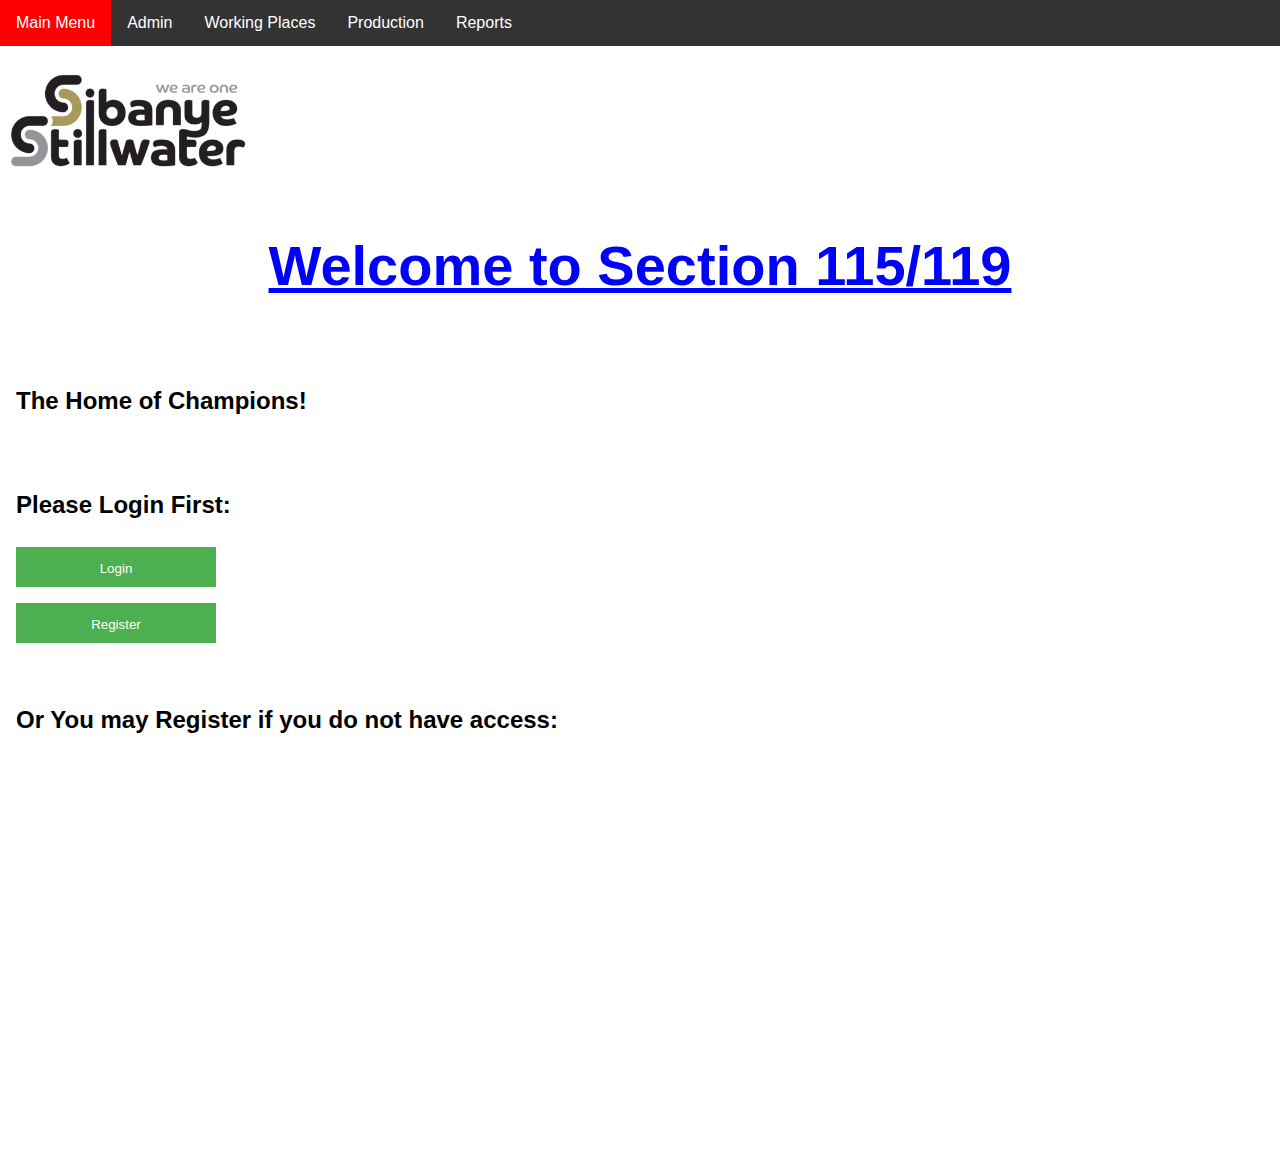
==== index.html @ 2cceb963 "index.html" ====
<!-- When you write anything between "<!--" it is only there as a reminder and will not show in the web page. -->
<!-- You must start every page in html with <!Doctype html> followed by <html> and <head>, you must also remember to close it again with </head> and </html> -->
<!DOCTYPE html>
<html>
	<head>
		<!-- The title of the page is typed between <title> and </title> -->
		<title>115/119</title>
		<meta name="viewport" content="width=device-width, initial-scale=1">
		<link rel="stylesheet" href="styles.css"><!-- CSS stands for Cascading Stile Sheet -->
		<link rel="stylesheet" href="https://cdnjs.cloudflare.com/ajax/libs/font-awesome/4.7.0/css/font-awesome.min.css">
		<link rel="icon" href="favicon.ico" type="image/icon" sizes="16x16">
	</head>

	<body>

		<div class="navbar"><script src='homemenu.js'></script></div>
		
				<p>  </p>
		
		<img src="logo.png" alt="Logo" class="logo" style="padding: 2px">
		<!-- This is to add an image to your web page... "src" stands for source which is the name and location of the image. Make sure that the extention of 
		the file is correct by right clicking on it and propeties. You can adjust the image size by adding height attribure e.g. height -->

		<!-- The background image can be repeated either over the whole screen: "background-image:url(logo.png);" ,or only once: "background-repeat:no-repeat;" ,
		or only repeat horizontally: "background-repeat:repeat-x;" ,or only repeat vertically: "background-repeat:repeat-y;" -->
		
		<!-- My Logo wil nie wys op die regter kant nie -->
		
		<h1><u>Welcome to Section 115/119</u></h1>
		<!-- The <h1> is the biggest header and <h6> the smallest -->
		<!-- The <u> is to undertile something -->

		<div class="main">
			<h2>The Home of Champions!</h2>
			
			<br><!-- The <br /> is to insert a break to the next line -->
			</br>
			
			<h2>Please Login First:</h2>
		
			<button onclick="document.getElementById('id01').style.display='block'" style="width:200px;">Login</button>
		
			<br>
			<button onclick="document.getElementById('id02').style.display='block'" style="width:200px;">Register</button>
			</br>
			
		<!-- Login begin hier -->
		<div id="id01" class="modal">
			<form class="modal-content animate" action="/action_page.php" method="post">
				<div class="imgcontainer">
					<span onclick="document.getElementById('id01').style.display='none'" class="close" title="Close Window">&times;</span>
					
					<!-- Span tags is useful when you want to only highlight something that is standing in between the span tags -->
					
					<img src="logo.png" alt="Logo" class="logo" style="padding: 2px">
				</div>
				<div class="container">
					<label for="uname"><b>Username</b></label>
					<input type="text" placeholder="Enter Username" name="uname" required>
					<label for="psw"><b>Password</b></label>
					<input type="password" placeholder="Enter Password" name="psw" required>
					<button type="submit">Login</button>
					<input type="checkbox" checked="checked" name="remember"> Remember me
				</div>
				<div class="container" style="background-color:#f1f1f1">
					<button type="button" onclick="document.getElementById('id01').style.display='none'" class="cancelbtn">Cancel</button>
					<span class="psw">Forgot <a href="#">password?</a></span>
				</div>
			</form>
		</div>
		
		<br>
		
		</br>
		
		<h2>Or You may Register if you do not have access:</h2>		
		
		<!-- Registrasie begin hier -->
		<div id="id02" class="modal">
			<form class="modal-content animate" action="/action_page.php" method="post">
				<div class="imgcontainer">
					<span onclick="document.getElementById('id02').style.display='none'" class="close" title="Close Window">&times;</span>
					<img src="logo.png" alt="Logo" class="logo" style="padding: 2px">
				</div>
				<div class="container">
					<label for="reg-fullnames"><b>Full Names*</b></label>
					<input type="text" id="reg-fullnames" placeholder="Enter your full names" name="FullNames" required>
					
					<label for="reg-surname"><b>Surname*</b></label>
					<input type="text" id="reg-surname" placeholder="Enter your surname" name="Surname" required>
					
					<label for="reg-email"><b>Email*</b></label>
					<input type="text" id="reg-email" placeholder="Enter Email" name="Email" required>
					
					<label for="reg-username"><b>Username*</b></label>
					<input type="text" id="reg-username" placeholder="Enter Username" name="Username" required>
					
					<label for="reg-password"><b>Password*</b></label>
					<input type="password" id="reg-password" placeholder="Enter Password" name="Password" required>
					
				</div>
				<div class="container" style="background-color:#f1f1f1">
					<button type="button">Register</button>
					<span class="psw"><a href="javascrip:void(0);" onclick="document.getElementById('id02').style.display='none'" class="cancelbtn">Close</a></span>
				</div>
			</form>
		</div>

		
		<!-- Register Form begin hier -->
		
		
		<script>
			// Kry die Login Screen
			var modal = document.getElementById('id01');
			
			// Kry die Registrasie Screen
			var modal = document.getElementById('id02');
	
			// Hy moet die Login Screen toe maak wanneer jy buite die blokkie druk!
			window.onclick = function(event) {
			if (event.target == modal) {
			modal.style.display = "none";
				}
			}
			
			

		</script>
			
	</body>

</html>
---- styles.css ----
/* When you want to add footnotes in this CSS (Cascading Stile Sheet) you can not use: "<!-- & -->" but must use " /* " in stead! */

img.logo {
	width: 20%;
	position: responsiveness;
	padding-top: 6%;
	padding-left: 70%
}

body {
  font-family: Arial, Helvetica, sans-serif;
}
* {box-sizing: border-box;}
	body {margin:0;}

h1 {
/* This is my header 1 style */
	font-size: 350%;
    color: blue;
    text-align: center;
	padding: 15px;
}

p {
    color: black;
}

body {
  font-family: Arial, Helvetica, sans-serif;
  margin: 0;
}

.increasefont:hover{
	font-size:1.1em;
}
	

.navbar {
  overflow: hidden;
  background-color: #333;
  font-family: Arial;
}

.navbar a {
  float: left;
  font-size: 16px;
  color: white;
  text-align: center;
  padding: 14px 16px;
  text-decoration: none;
}

.dropdown {
  float: left;
  overflow: hidden;
}

.dropdown .dropbtn {
  font-size: 16px;
  border: none;
  outline: none;
  color: white;
  padding: 14px 16px;
  background-color: inherit;
  font-family: inherit;
  margin: 0;
}

.navbar a:hover, .dropdown:hover .dropbtn {
  background-color: red;
}

.dropdown-content {
  display: none;
  position: absolute;
  background-color: #f9f9f9;
  min-width: 160px;
  box-shadow: 0px 8px 16px 0px rgba(0,0,0,0.2);
  z-index: 1;
}

.dropdown-content a {
  float: none;
  color: black;
  padding: 12px 16px;
  text-decoration: none;
  display: block;
  text-align: left;
}

.dropdown-content a:hover {
  background-color: #ddd;
}

.dropdown:hover .dropdown-content {
  display: block;
} 

/* Add responsiveness - on screens less than 500px, make the navigation links appear on top of each other, instead of next to each other */
@media screen and (max-width: 500px) {
  .navbar a {
    float: none;
    display: block;
    width: 100%;
    text-align: left; /* If you want the text to be left-aligned on small screens */
  }
}

.main {
  padding: 16px;
  margin-top: 30px;
  height: 800px;   /* Was 100% , toe maak ek dit 800px om te sien of ek my logo kan sien deur te kan scroll */
}

.input-container {
  display: -ms-flexbox; /* IE10 */
  display: flex;
  width: 100%;
  margin-bottom: 15px;
}

.icon {
  padding: 10px;
  background: dodgerblue;
  color: white;
  min-width: 50px;
  text-align: center;
}

.input-field {
  width: 100%;
  padding: 10px;
  outline: none;
}

.input-field:focus {
  border: 2px solid dodgerblue;
}

/* Set a style for the submit button */
.btn {
  background-color: dodgerblue;
  color: white;
  padding: 15px 20px;
  border: none;
  cursor: pointer;
  width: 100%;
  opacity: 0.9;
}

.btn:hover {
  opacity: 1;
}

/* Full-width input fields */
input[type=text], input[type=password] {
  width: 100%;
  padding: 12px 20px;
  margin: 8px 0;
  display: inline-block;
  border: 1px solid #ccc;
  box-sizing: border-box;
}

/* Set a style for all buttons */
button {
  background-color: #4CAF50;
  color: white;
  height: 40px;
  padding: 14px 20px;
  margin: 8px 0;
  border: none;
  cursor: pointer;
}

button:hover {
  opacity: 0.8;
}



/* Extra styles for the cancel button */
.cancelbtn {
  width: 100px;
  height: 40px;
  padding: 10px 18px;
  background-color: #f44336;
  text-decoration: none;
  color: #FFF;
}

/* Center the image and position the close button */
.imgcontainer {
  text-align: center;
  margin: 24px 0 12px 0;
  position: relative;
}

img.avatar {
  width: 20%;
  border-radius: 10%;
}

.container {
  padding: 16px;
}

span.psw {
  float: right;
  padding-top: 16px;
}

/* The Modal/Login screen (background) */
.modal {
  display: none; /* Hidden by default */
  position: fixed; /* Stay in one place */
  z-index: 1; /* Sit on top */
  left: 0;
  top: 0;
  width: 100%; /* Full width */
  height: 100%; /* Full height */
  overflow: auto; /* Enable scroll if needed */
  background-color: rgb(0,0,0); /* Fallback color */
  background-color: rgba(0,0,0,0.4); /* Black w/ opacity */
  padding-top: 40px;
}

/* Modal Content/Box - Dit wat binne in die Login boks is */
.modal-content {
  background-color: #fefefe;
  margin: 5% auto 15% auto; /* 5% from the top, 15% from the bottom and centered */
  border: 1px solid #888;
  width: 55%; /* Could be more or less, depending on screen size */
  position: relative; /* To place logo within dimentions */
}

/* The Close Button (x) */
.close {
  position: absolute;
  right: 25px;
  top: 0;
  color: #000;
  font-size: 35px;
  font-weight: bold;
}

.close:hover,
.close:focus {
  color: red;
  cursor: pointer;
}

/* Add Zoom Animation */
.animate {
  -webkit-animation: animatezoom 0.6s;
  animation: animatezoom 0.6s
}

@-webkit-keyframes animatezoom {
  from {-webkit-transform: scale(0)} 
  to {-webkit-transform: scale(1)}
}
  
@keyframes animatezoom {
  from {transform: scale(0)} 
  to {transform: scale(1)}
}

/* Change styles for span and cancel button on extra small screens */
@media screen and (max-width: 300px) {
  span.psw {
     display: block;
     float: none;
  }
  .cancelbtn {
     width: 100px;
  }
}
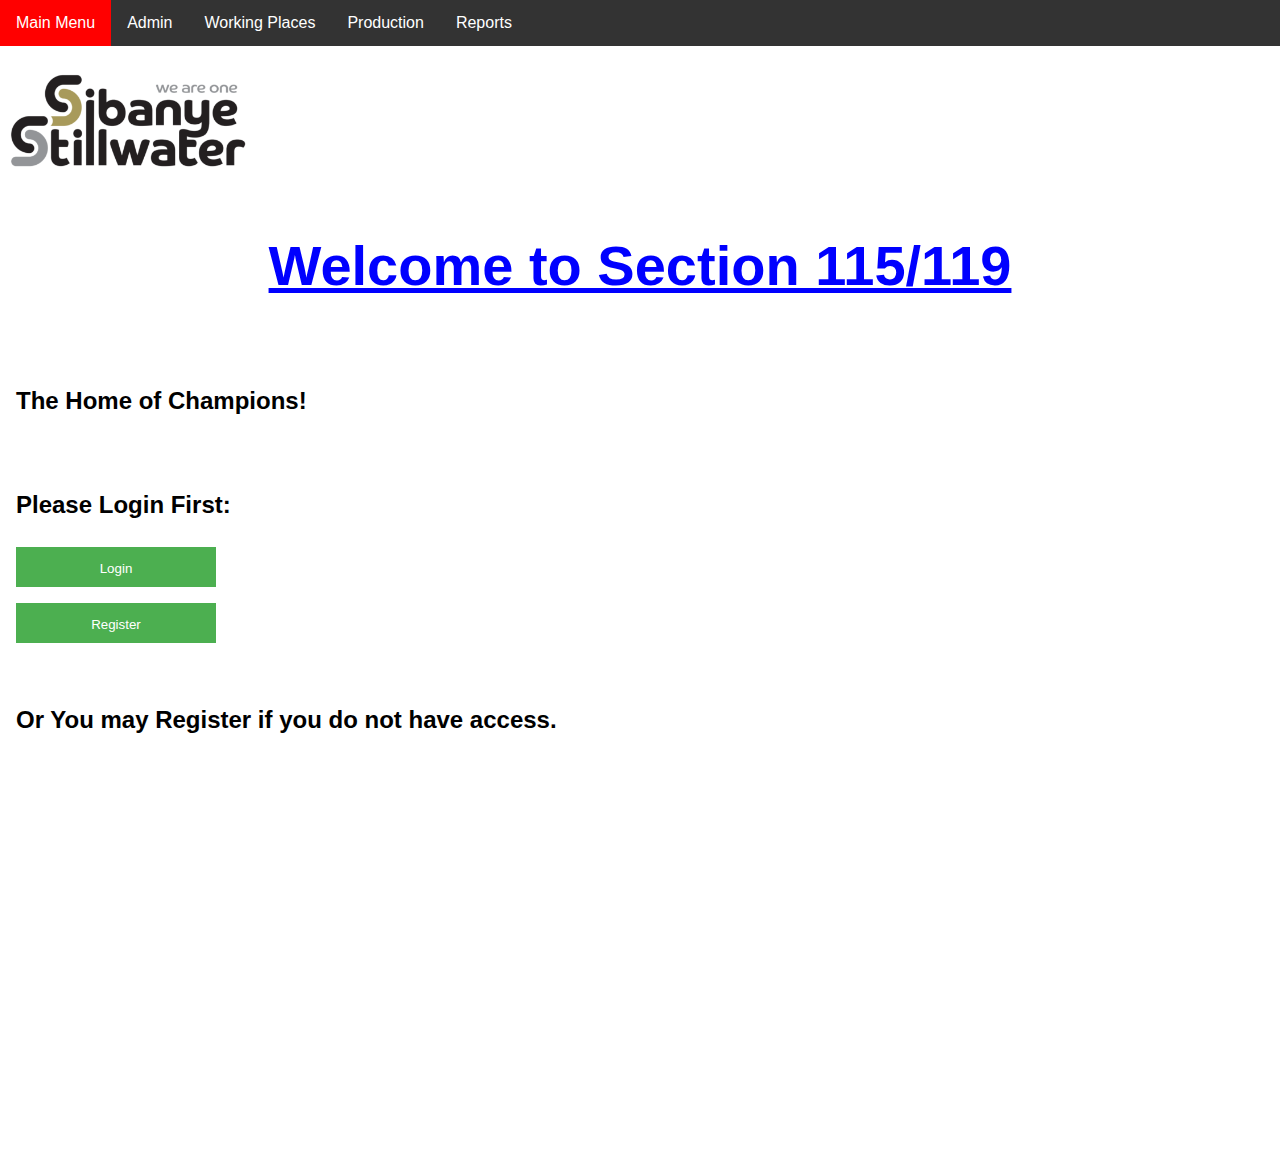
==== commit 1350deb6: "index.html" ====
--- a/index.html
+++ b/index.html
@@ -73,8 +73,12 @@
 		
 		</br>
 		
-		<h2>Or You may Register if you do not have access:</h2>		
+		<h2>Or You may Register if you do not have access.</h2>		
 		
+		<br>
+		
+		</br>
+				
 		<!-- Registrasie begin hier -->
 		<div id="id02" class="modal">
 			<form class="modal-content animate" action="/action_page.php" method="post">
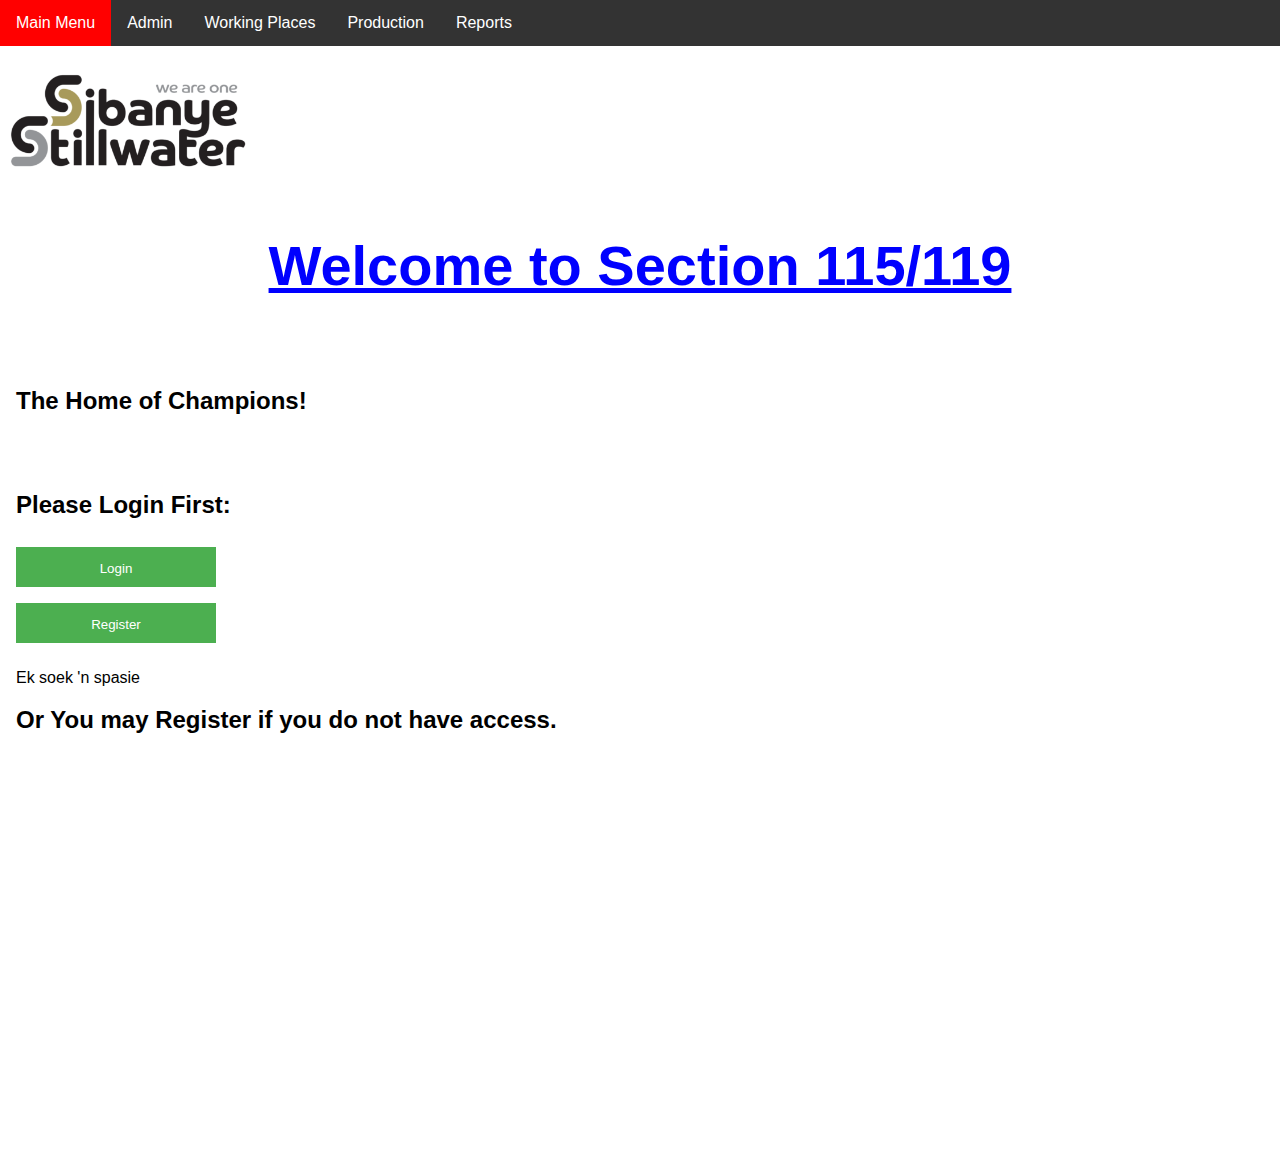
==== commit f79792bd: "index.html" ====
--- a/index.html
+++ b/index.html
@@ -66,12 +66,16 @@
 					<button type="button" onclick="document.getElementById('id01').style.display='none'" class="cancelbtn">Cancel</button>
 					<span class="psw">Forgot <a href="#">password?</a></span>
 				</div>
+
 			</form>
+
 		</div>
 		
-		<br>
-		
-		</br>
+				<br>
+				
+				Ek soek 'n spasie
+				
+				</br>
 		
 		<h2>Or You may Register if you do not have access.</h2>		
 		
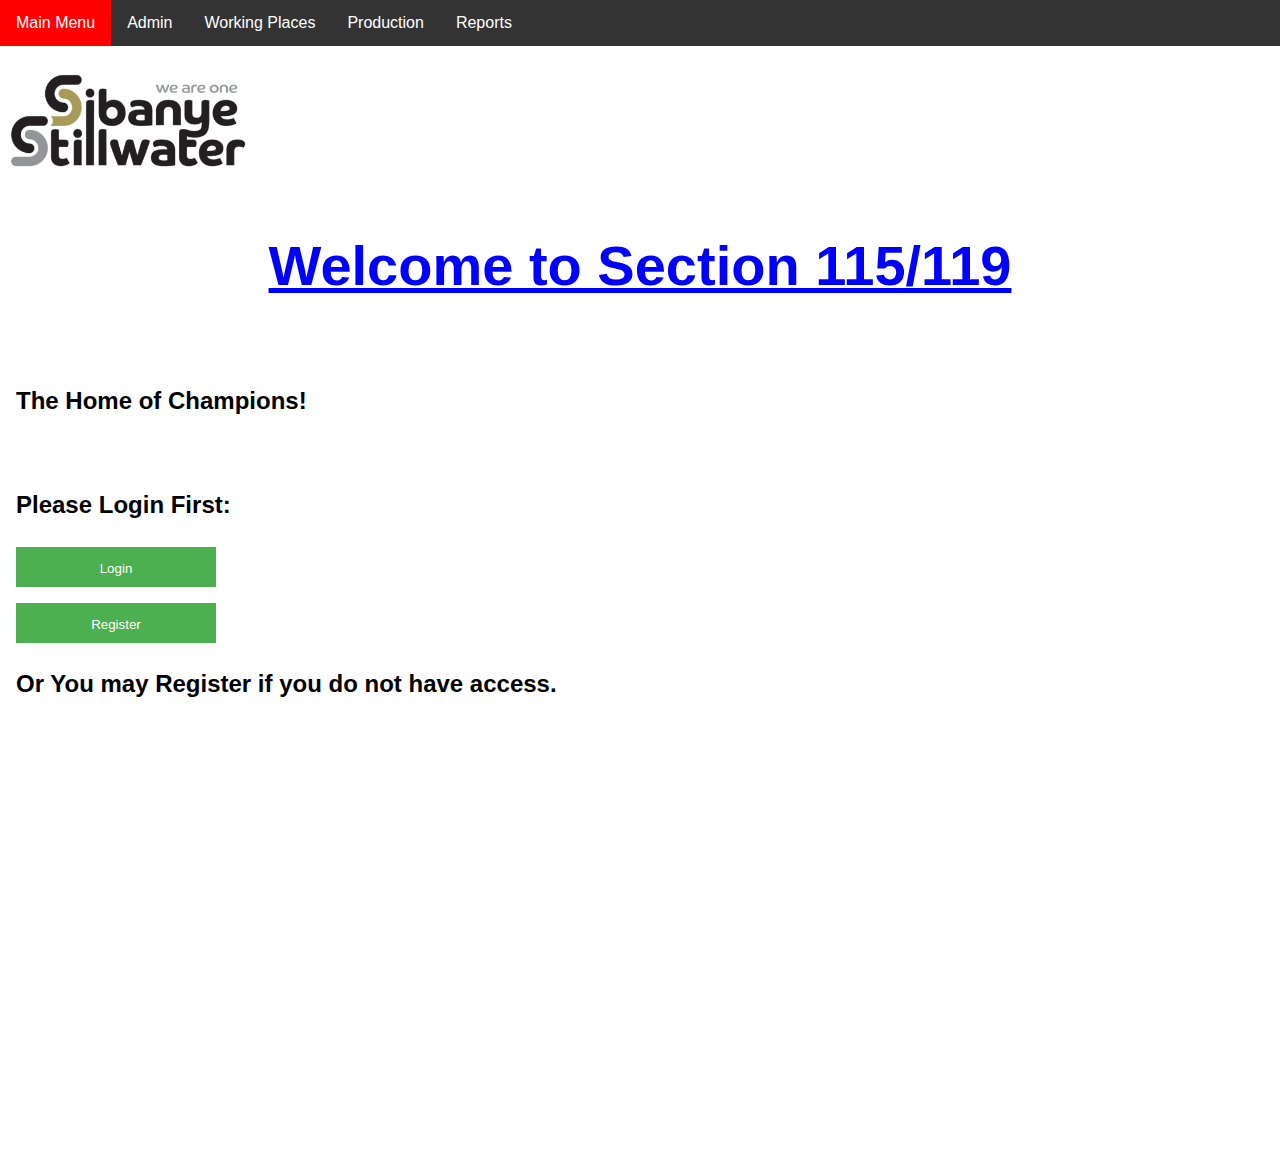
==== commit 9bb8babe: "homemenu.js" ====
--- a/index.html
+++ b/index.html
@@ -71,13 +71,8 @@
 
 		</div>
 		
-				<br>
-				
-				Ek soek 'n spasie
-				
-				</br>
 		
-		<h2>Or You may Register if you do not have access.</h2>		
+		<h2>Or You may Register if you do not have access.</h2>		<!-- NICK, ek wil graag hierdie tussen die twee buttons hê????? -->
 		
 		<br>
 		
